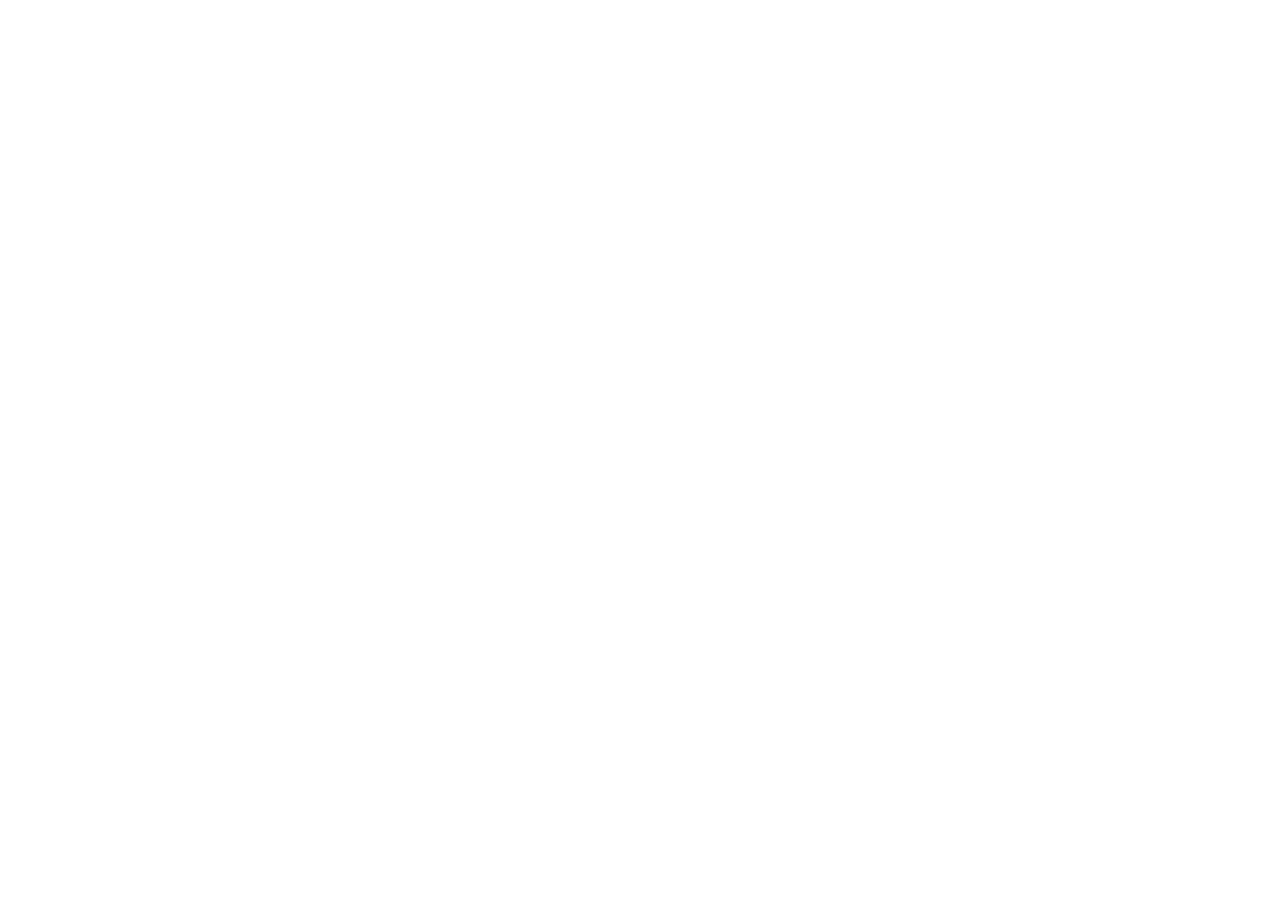
==== index.html @ c275d5ac "added imeges in gallery" ====
<!DOCTYPE html>
<html lang="en">
<head>
    <meta charset="UTF-8">
    <meta name="viewport" content="width=device-width, initial-scale=1.0">
    <title>Document</title>
</head>
<body>
    
</body>
</html>
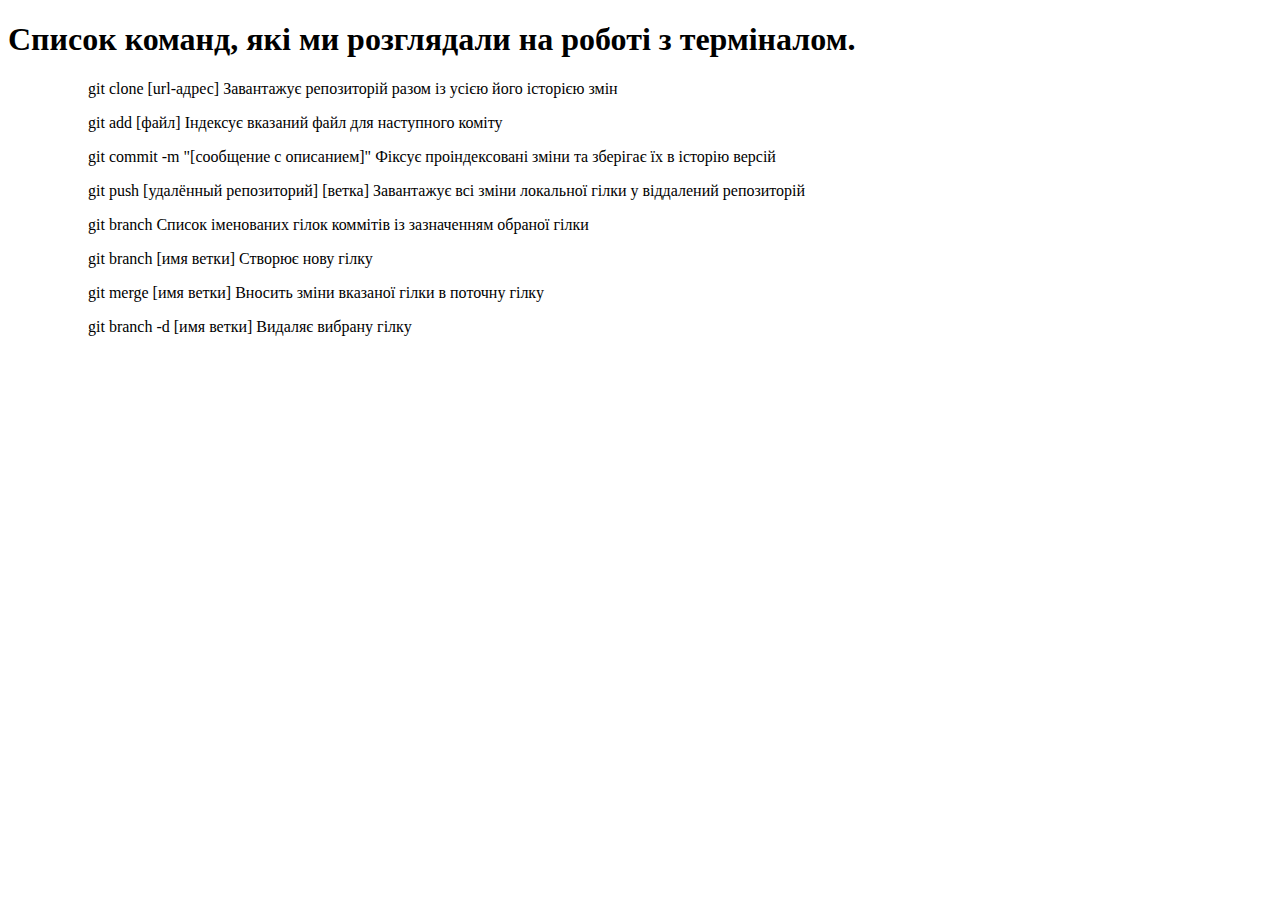
==== commit 52320ebd: "added list" ====
--- a/index.html
+++ b/index.html
@@ -6,6 +6,32 @@
     <title>Document</title>
 </head>
 <body>
-    
+    <h1>Список команд, які ми розглядали на роботі з терміналом.</h1>
+    <ul>
+        <ol>
+            <p>git clone [url-адрес] Завантажує репозиторій разом із усією його історією змін</p>
+        </ol>
+        <ol>
+            <p>git add [файл] Індексує вказаний файл для наступного коміту</p>
+        </ol>
+        <ol>
+            <p>git commit -m "[сообщение с описанием]" Фіксує проіндексовані зміни та зберігає їх в історію версій</p>
+        </ol>
+        <ol>
+            <p>git push [удалённый репозиторий] [ветка] Завантажує всі зміни локальної гілки у віддалений репозиторій</p>
+        </ol>
+        <ol>
+            <p>git branch Список іменованих гілок коммітів із зазначенням обраної гілки</p>
+        </ol>
+        <ol>
+            <p>git branch [имя ветки] Створює нову гілку</p>
+        </ol>
+        <ol>
+            <p>git merge [имя ветки] Вносить зміни вказаної гілки в поточну гілку</p>
+        </ol>
+        <ol>
+            <p>git branch -d [имя ветки] Видаляє вибрану гілку</p>
+        </ol>
+    </ul>
 </body>
 </html>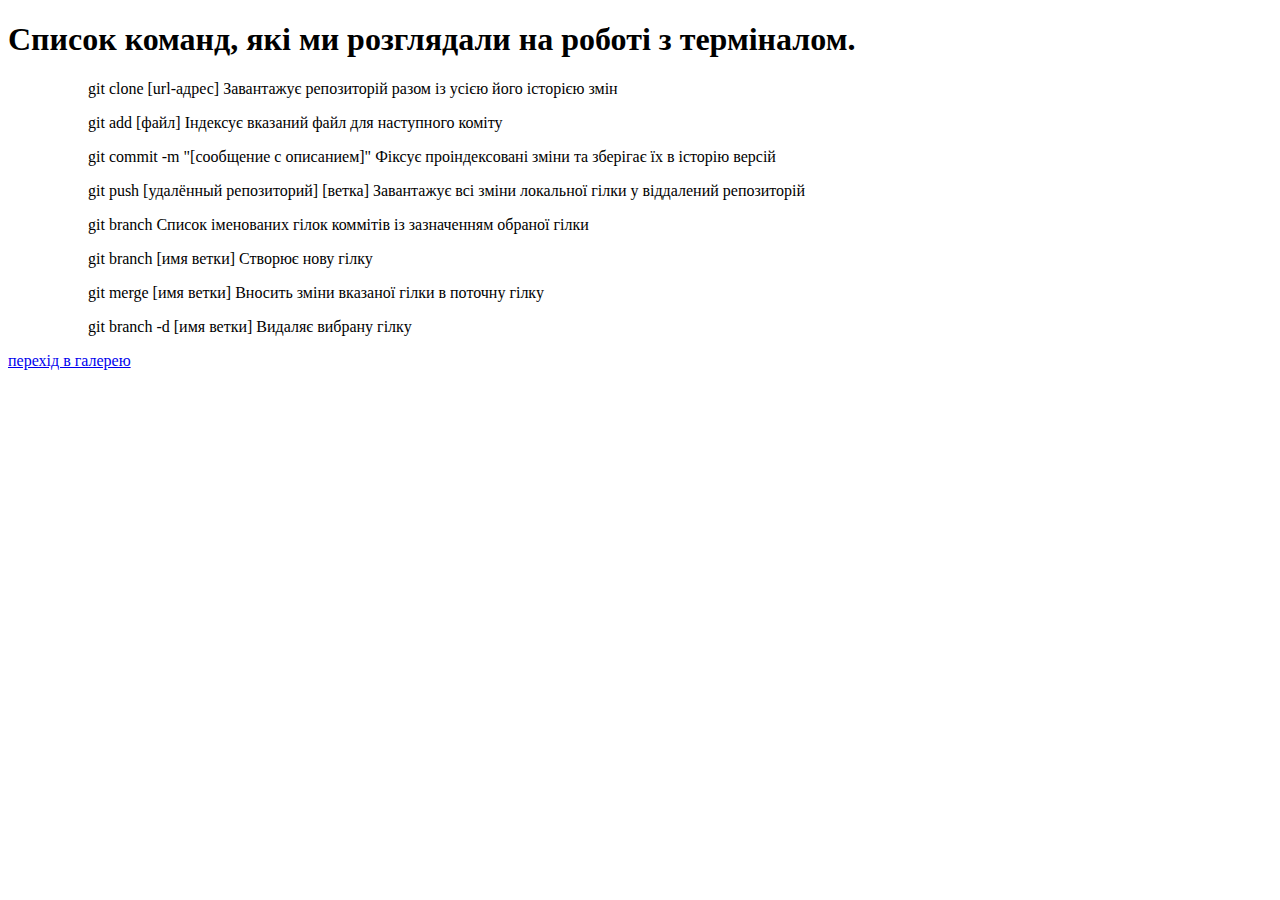
==== commit 088d770a: "added links" ====
--- a/index.html
+++ b/index.html
@@ -33,5 +33,6 @@
             <p>git branch -d [имя ветки] Видаляє вибрану гілку</p>
         </ol>
     </ul>
+    <a href="./pages/gallery.html">перехід в галерею</a>
 </body>
 </html>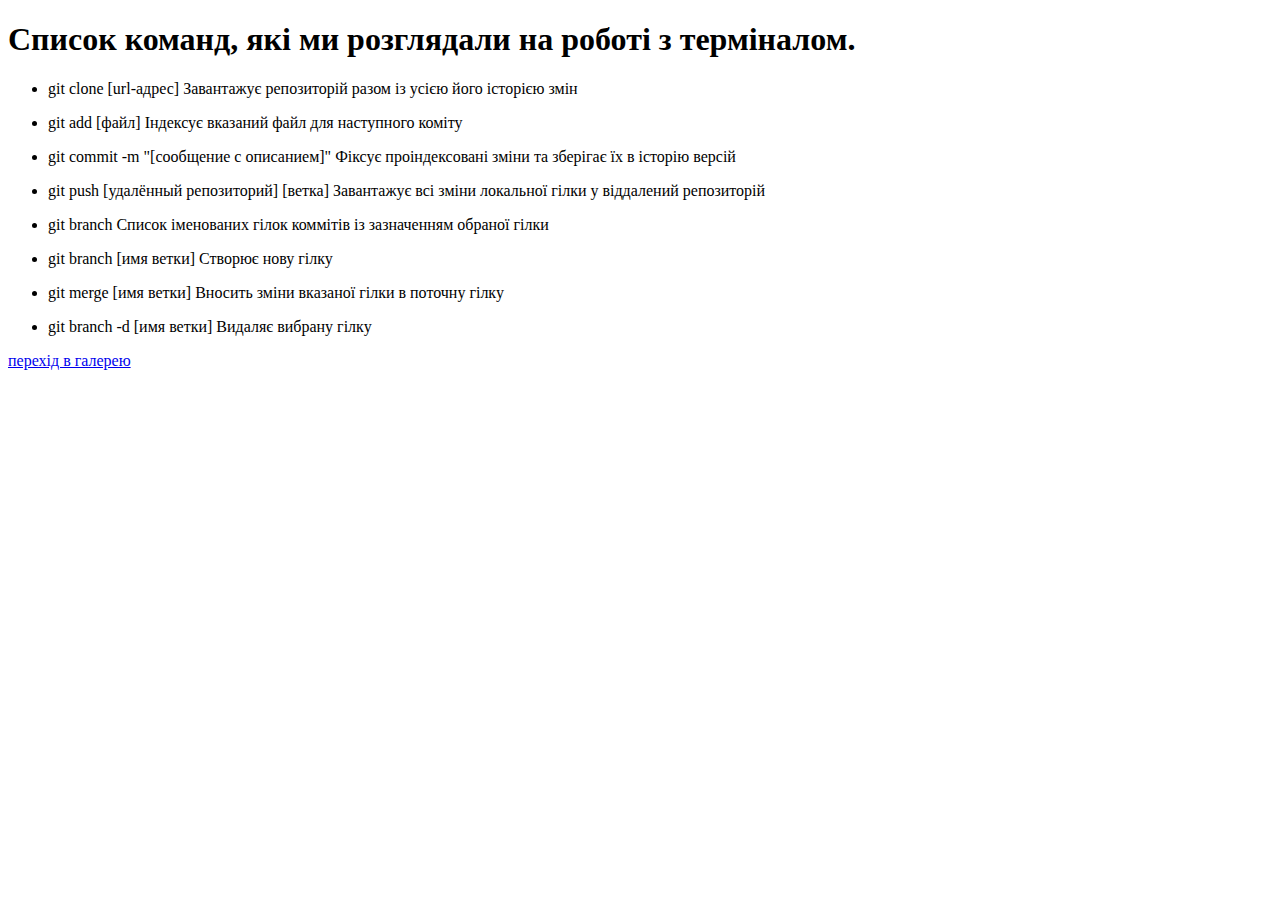
==== commit 652ece9c: "added hw5.html" ====
--- a/index.html
+++ b/index.html
@@ -8,30 +8,30 @@
 <body>
     <h1>Список команд, які ми розглядали на роботі з терміналом.</h1>
     <ul>
-        <ol>
+        <li>
             <p>git clone [url-адрес] Завантажує репозиторій разом із усією його історією змін</p>
-        </ol>
-        <ol>
+        </li>
+        <li>
             <p>git add [файл] Індексує вказаний файл для наступного коміту</p>
-        </ol>
-        <ol>
+        </li>
+        <li>
             <p>git commit -m "[сообщение с описанием]" Фіксує проіндексовані зміни та зберігає їх в історію версій</p>
-        </ol>
-        <ol>
+        </li>
+        <li>
             <p>git push [удалённый репозиторий] [ветка] Завантажує всі зміни локальної гілки у віддалений репозиторій</p>
-        </ol>
-        <ol>
+        </li>
+        <li>
             <p>git branch Список іменованих гілок коммітів із зазначенням обраної гілки</p>
-        </ol>
-        <ol>
+        </li>
+        <li>
             <p>git branch [имя ветки] Створює нову гілку</p>
-        </ol>
-        <ol>
+        </li>
+        <li>
             <p>git merge [имя ветки] Вносить зміни вказаної гілки в поточну гілку</p>
-        </ol>
-        <ol>
+        </li>
+        <li>
             <p>git branch -d [имя ветки] Видаляє вибрану гілку</p>
-        </ol>
+        </li>
     </ul>
     <a href="./pages/gallery.html">перехід в галерею</a>
 </body>
